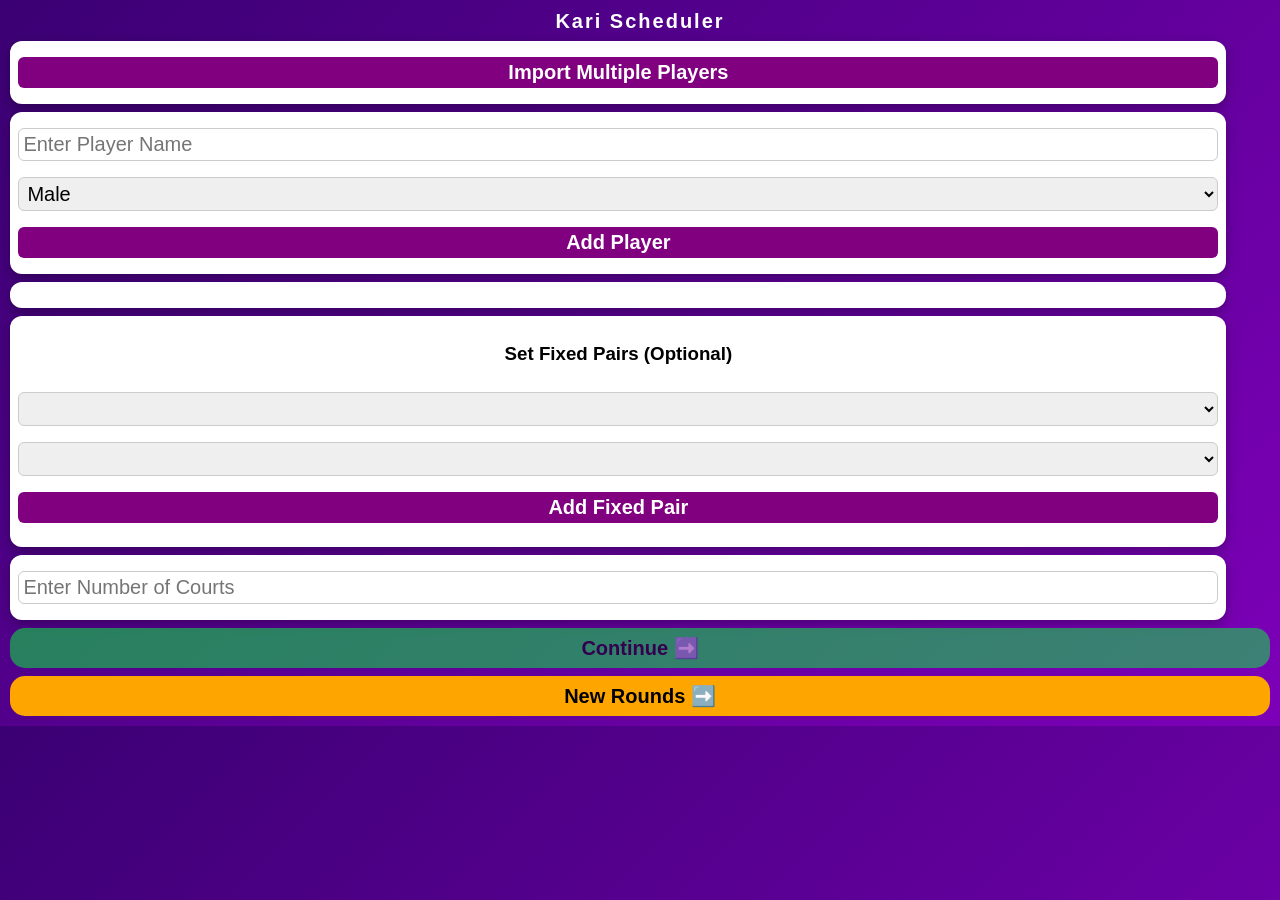
==== KariBSApp.html @ 4fd7f2a0 "Add files via upload" ====
<!DOCTYPE html>
<html lang="en">
<head>
  <meta charset="UTF-8">
  <meta name="viewport" content="width=device-width, initial-scale=1.0, maximum-scale=1.0, user-scalable=no">
  <title>Badminton Pair-UP</title>
  <link rel="stylesheet" href="style.css">
  <script src="script-up.js" defer></script>
</head>
<body>
  <div class="responsive-container">
    <div id="page1">
      <div class="container">
        <h1>Kari Scheduler</h1>
        <div class="card"><button onclick="showImportModal()">Import Multiple Players</button></div>
      <div id="importModal">
  <div class="modal-content">

    <!-- TOP BAR -->
  <div class="modal-top">
      <div class="gender-select">
        <label><input type="radio" name="genderSelect" value="Male" checked> Male</label>
        <label><input type="radio" name="genderSelect" value="Female"> Female</label>
      </div>

      <div class="modal-buttons-top">
        <button class="ok-btn" onclick="addPlayersFromText()">OK</button>
        <button class="cancel-btn" onclick="hideImportModal()">Cancel</button>
      </div>
    </div>

    <!-- TEXTAREA -->
    <textarea id="players-textarea" rows="12" placeholder="Name,Gender&#10;Kari,Male&#10;Bhavani,Female"></textarea>

  </div>
</div>
        <div class="card">
          <input type="text" id="player-name" placeholder="Enter Player Name">
          <select id="player-gender"><option value="Male">Male</option><option value="Female">Female</option></select>
          <button onclick="addPlayer()">Add Player</button>
        </div>
        <div class="card"><table id="player-list-table"></table></div>
        <div class="card">
          <h3>Set Fixed Pairs (Optional)</h3>
          <select id="fixed-pair-1"></select>
          <select id="fixed-pair-2"></select>
          <button onclick="addFixedPair()">Add Fixed Pair</button>
          <div id="fixed-pair-list" class="fixed-pairs-list"></div>
        </div>
        <div class="card"><input type="number" id="num-courts" placeholder="Enter Number of Courts" min="1"></div>
        <div class="card-col">
          <button id="goToRoundsBtn" class="main-action1" onclick="goToRounds()">Continue ➡️</button>
          <button id="resetRoundsBtn" class="main-action3" onclick="resetRounds()">New Rounds ➡️</button>          
        </div>
      </div>
    </div>
    <div id="page2" style="display:none;">
      <button class="main-action2" onclick="goBack()">Back to Input</button>
      <div id="game-results"></div>
      <div class="round-navigation">
        <button id="prevBtn" onclick="prevRound()" disabled>Prev Round</button>
        <div id="roundTitle">R</div>
        <button id="nextBtn" onclick="nextRound()" disabled>Next Round</button>
      </div>
    </div>
  </div>
</body>
</html>
---- style.css ----
/* Global Styles */
html, body {
  overscroll-behavior-y: none; /* disables pull-to-refresh but keeps scrolling */
}
body {
  margin: 0;
  font-family: Arial, sans-serif;
  background: linear-gradient(135deg, #3b0073, #7d00b8);
  color: white;
  text-align: center;
  overflow-x: hidden;
}
header {
  padding: 0.5rem;
}
h1 {
  font-size: 1.25rem;
  margin: 0;
  font-weight: bold;
  letter-spacing: 0.125rem;
}
.container {
  margin: 0.15rem;
  padding: 0.5rem;
}
/* Card Styles */
.card {
  background: white;
  color: black;
  padding: 0.5rem;
  margin: 0.5rem 0;
  border-radius: 0.75rem;
  box-shadow: 0 0.25rem 0.75rem rgba(0, 0, 0, 0.3);
  max-width: 95vw;
  box-sizing: border-box;
}
.card input,
.card select,
.card button {
  width: 100%;
  padding: 0.25rem;
  margin: 0.5rem 0;
  font-size: 1.25rem;
  border-radius: 0.375rem;
  box-sizing: border-box;
}
.card input,
.card select {
  border: 0.0625rem solid #ccc;
}
.card button {
  background: purple;
  color: white;
  border: none;
  font-weight: bold;
  cursor: pointer;
  transition: background 0.3s, transform 0.2s;
}
.card button:hover {
  background: #5e009c;
  transform: scale(1.01);
}
/* Match Card Styles */
/* Each match container */
.teams {
  display: flex;
  background: white;
  position: relative;
  width: 95%;
  border-radius: 1rem;
  overflow: hidden;
  box-shadow: 0 4px 10px rgba(0,0,0,0.2);
  margin: 1rem auto;
  padding: 0.25rem;
  text-align: center;
  font-weight: bold;
}
/* Left side – Blue team */
.team[data-team-side="L"] {
  flex: 1;
  background: white;
  border-radius: 1rem;
  padding: 0.5rem;
  display: flex;
  flex-direction: column;
  align-items: stretch;
  justify-content: center;
  gap: 0.01rem;
  position: relative;
  box-shadow: inset 0 0 6px rgba(255, 255, 255, 0.1);
  transition: 0.2s ease;
  cursor: pointer;
}
/* Right side – Green team */
.team[data-team-side="R"] {
  flex: 1;
  background: white;
  border-radius: 1rem;
  padding: 0.5rem;
  display: flex;
  flex-direction: column;
  align-items: stretch;
  justify-content: center;
  gap: 0.01rem;
  position: relative;
  box-shadow: inset 0 0 6px rgba(255, 255, 255, 0.1);
  transition: 0.2s ease;
  cursor: pointer;
}
/* Thick vertical divider */
.teams::before {
  content: '';
  position: absolute;
  top: 0;
  bottom: 0;
  left: 50%;
  width: 0.25rem; /* line thickness */
  background: orange;
  transform: translateX(-50%);
  z-index: 1;
  opacity: 0.9;
}
/* Highlight selected team when swapping */
.selected-team {
  outline: 3px solid red;
  box-shadow: 0 0 10px red;
}
.match-card {
  background: white;
  border-radius: 1rem;
  padding: 0.25rem;
  margin: 0.25rem auto;
  box-shadow: 0 4px 10px rgba(0, 0, 0, 0.25);
  position: relative;
  transition: transform 0.2s ease, box-shadow 0.2s ease;
}
.match-card:hover {
  transform: translateY(-4px);
  box-shadow: 0 6px 16px rgba(0, 0, 0, 0.3);
}
.match-card h3 {
  font-size: 1.375rem;
  margin: 0;
}
.teams2 {
  flex: 1;
  background: white;
  border-radius: 0.8rem;
  padding: 0.6rem;
  display: flex;
  flex-direction: column;
  align-items: stretch;
  gap: 0.4rem;
  position: relative;
  box-shadow: inset 0 0 6px rgba(255, 255, 255, 0.1);
  transition: 0.2s ease;
  cursor: pointer;
}
.team2 {
  flex: 1;
  background: white;
  border-radius: 0.8rem;
  padding: 0.6rem;
  display: flex;
  flex-direction: column;
  align-items: stretch;
  gap: 0.4rem;
  position: relative;
  box-shadow: inset 0 0 6px rgba(255, 255, 255, 0.1);
  transition: 0.2s ease;
  cursor: pointer;
}
.team2:hover {
  background: rgba(255, 255, 255, 0.15);
}
.team.swapping {
  background: #ffa50066;
  transform: scale(1.05);
}
.team2::before {
  content: "";
  position: absolute;
  top: 0;
  left: 0;
  right: 0;
  height: 1.2rem;
  background: rgba(0, 0, 0, 0.15);
  border-top-left-radius: 0.5rem;
  border-top-right-radius: 0.5rem;
}
.team[data-team-side="L"] {
  background: linear-gradient(145deg, #2ecc71, #27ae60);
  box-shadow: 0 3px 6px rgba(0, 0, 0, 0.2);
  border-radius: 10px;
}
.team[data-team-side="R"] {
  background: linear-gradient(145deg, #3498db, #1f78c1);
  box-shadow: 0 3px 6px rgba(0, 0, 0, 0.2);
  border-radius: 10px;
}
.team button {
  background: none;
  color: black;
  font-weight: 600;
  border: none;
}
/* Player Buttons */
.Lplayer-btn,
.Rplayer-btn,
.rest-btn {
  border: none;
  border-radius: 0.375rem;
  font-size: 1.1rem;
  padding: 0.25rem;
  margin: 0.25rem 0;
  color: #fff;
  text-align: center;
  transition: transform 0.2s, background 0.2s;
  cursor: grab;
}
.Lplayer-btn {
  background: #28a745;
}
.Rplayer-btn {
  background: #0099cc;
}
.Lplayer-btn:hover {
  background: #34995b;
  transform: scale(1.03);
}
.Rplayer-btn:hover {
  background: #3f8e9c;
  transform: scale(1.03);
}
.Lplayer-btn.selected,
.Rplayer-btn.selected,
.rest-btn.selected {
  outline: 0.1rem solid red;
  background: #F7F22D !important;
  color: black;
  box-shadow: 0 0 0.625rem #4caf50;
  transform: scale(1.25);
  animation: borderPulse 2s ease-in-out infinite;
}
@keyframes borderPulse {
  0%, 100% {
    box-shadow: 0 0 0.25rem #4caf50, 0 0 0.5rem #4caf50;
    outline-color: red;
  }
  50% {
    box-shadow: 0 0 1rem #4caf50, 0 0 1.5rem #4caf50;
    outline-color: black;
  }
}
/* Rest Box */
.rest-box {
  display: none;
  flex-wrap: wrap;
  justify-content: center;
  align-items: flex-start;
  row-gap: 0.25rem;   /* vertical gap */
  column-gap: 0.5rem;
  
  padding: 0.25rem;
  margin: 0.5rem;
  box-sizing: border-box;
  border-radius: 0.375rem;
  min-height: 5rem;
}
.rest-box:not(:empty) {
  display: flex;
  background: transparent !important;
  color: black;
  border: 0.0625rem solid #999;
}
.rest-btn {
  color: black;
  text-align: center;
}
.rest-btn:hover {
  transform: scale(1.05);
  opacity: 0.9;
}
/* Buttons */
.main-actionold{
  background: orange;
  color: black;
  font-size: 1.25rem;
  font-weight: bold;
  padding: 0.5rem;
  margin: 0.25rem;
  border-radius: 0.9375rem;
  cursor: pointer;
  border: none;
  min-width: 12.125rem;
  transition: background 0.3s, transform 0.2s;
}
.main-action1 {
  display: block;
  width: 100%;
  background: rgb(0, 255, 55);
  color: black;
  font-size: 1.25rem; /* 20px */
  font-weight: bold;
  padding: 0.5rem; /* 8px */
  border-radius: 0.9375rem; /* 15px */
  margin-top: 0.5rem;
  cursor: pointer;
  border: none;
  transition: background 0.3s, transform 0.2s;
}
.main-action1:hover {
   background: rgb(0, 255, 55);
  transform: scale(1.05);
}
.main-action3 {
  display: block;
  width: 100%;
  background: orange;
  color: black;
  font-size: 1.25rem; /* 20px */
  font-weight: bold;
  padding: 0.5rem; /* 8px */
  border-radius: 0.9375rem; /* 15px */
  margin-top: 0.5rem;
  cursor: pointer;
  border: none;
  transition: background 0.3s, transform 0.2s;
}
.main-action3:hover {
  background: #ffb84d;
  transform: scale(1.05);
}
.main-action2 {
  width: 90vw;
  background: orange;
  color: black;
  font-size: 1.25rem;
  font-weight: bold;
  padding: 0.5rem;
  margin-top: 1.25rem;
  margin-left: 1.25rem;
  margin-right: 1.25rem;
  margin-bottom: 0.5rem;
  border-radius: 0.9375rem;
  cursor: pointer;
  border: none;
  transition: background 0.3s, transform 0.2s;
}
.main-action2:hover {
  background: #ffb84d;
  transform: scale(1.05);
}
/* === TABLE BASE === */
/* Table setup */
#player-list-table {
  width: 100%;
  border-collapse: collapse;
  text-align: center;
  margin-top: 10px;
  font-family: Arial, sans-serif;
}
/* Cells */
#player-list-table th,
#player-list-table td {
  border: 1px solid #ccc;
  padding: 5px;
  vertical-align: middle;
  height: 36px; /* uniform row height */
}
/* Name input */
#player-list-table input[type="text"] {
  width: 95%;
  height: 28px;
  padding: 5px;
  font-size: 1.25rem;
  text-align: left;

  border: none !important;
  outline: none !important;
  box-shadow: none !important;

  /* iOS Safari removes inner shadow */
  -webkit-appearance: none !important;
  appearance: none !important;

  background-color: transparent;
}

.Player-cell {
  text-align: center;
  white-space: nowrap;
  border-left: 2px solid #ccc;
  border-right: 2px solid #ccc;
  border-bottom: 1px solid #ccc;
  padding: 0;
}
.games-played {
  width: 22px;
  height: 22px;
  border-radius: 50%;
  background-color: #e0e0e0;
  color: #333;
  font-weight: bold;
  cursor: pointer;
  display: inline-flex;
  align-items: center;
  justify-content: center;
  font-size: 12px;
  margin-right: 14px;
  transition: background-color 0.2s;
  user-select: none;
}



/* Checkbox */
#player-list-table input[type="checkbox"] {
  width: 22px;
  height: 22px;
  cursor: pointer;
  accent-color: #800080;
  vertical-align: middle; /* center in cell */
}
/* Gender buttons */
.gender-cell {
  text-align: center;
  white-space: nowrap;
  border-left: 2px solid #ccc;
  border-right: 2px solid #ccc;
  border-bottom: 1px solid #ccc;
  padding: 0;
}

.gender-btn {
  width: 22px;   /* same as checkbox height */
  height: 22px;  /* same as checkbox height */
  border-radius: 50%;
  background-color: #e0e0e0;
  color: #333;
  font-weight: bold;
  cursor: pointer;
  display: inline-flex;
  align-items: center;
  justify-content: center;
  font-size: 12px; /* fit smaller button */
  transition: background-color 0.2s, transform 0.1s, box-shadow 0.1s;
  user-select: none;
}

.stat-cell {
  text-align: center;
  white-space: nowrap;
  border-left: 2px solid #ccc;
  border-right: 2px solid #ccc;
  border-bottom: 1px solid #ccc;
  padding: 0;
}

.played-count, .rest-count {
  width: 2rem;
  height: 2rem;
  border-radius: 50%;
  border: 2px solid transparent;   /* 🔥 MUST have a border */
  font-size: 1rem;
  font-weight: bold;
  display: inline-flex;
  align-items: center;
  justify-content: center;
  transition: background-color 0.2s, border-color 0.2s; /* 🔥 animate border */
  user-select: none;
  cursor: default;
}

/* Hide actual radio */
.gender-btn input[type="radio"] {
  display: none;
}
/* Hover effect */
.gender-btn:hover {
  background-color: #d0d0d0;
  transform: scale(1.1);
}
/* Checked states */
.gender-btn.male:has(input[type="radio"]:checked) {
  background-color: #3498db;
  color: white;
  box-shadow: 0 0 6px rgba(52, 152, 219, 0.6);
}
.gender-btn.female:has(input[type="radio"]:checked) {
  background-color: #e91e63;
  color: white;
  box-shadow: 0 0 6px rgba(233, 30, 99, 0.6);
}
#player-list-table tr.inactive {
  background-color: #f0f0f0; /* light gray */
  opacity: 0.8;
}
#player-list-table tr.inactive input[type="text"] {
  background-color: #e0e0e0;
  color: #666;
  cursor: not-allowed;
}
.tbdelete-btn {
  width: 28px;
  height: 28px;
  border-radius: 50%;
  border: 1px solid #ff0000;   /* thin red border */
  background: #ffffff;         /* white background */
  color: #ff0000;              /* red X */
  font-size: 18px;
  line-height: 0;
  cursor: pointer;
  display: flex;
  align-items: center;
  justify-content: center;
  padding: 0;
}
.selected-row {
  background: #ffe0e0 !important;
  border: 2px solid red;
}
.no-col {
  cursor: pointer;
  user-select: none;
}

.selected-no {
  background: #ffe0e0;
  border: 2px solid red;
}

.tbdelete-btn {
  color: red;
  background: none;
  border: none;
  font-size: 16px;
  cursor: pointer;
}

.selected-no {
  background: #ffe0e0;
  border: 2px solid red;
  font-weight: bold;
}
.no-col {
  cursor: pointer;
  user-select: none;
}


/* Fixed Pairs */
.fixed-pairs-list {
  margin-top: 0.5rem;
}
.fixed-pair-item {
  background: #eee;
  color: black;
  padding: 0.375rem 0.5rem;
  border-radius: 0.375rem;
  margin: 0.3125rem 0;
  display: flex;
  justify-content: space-between;
  align-items: center;
}
.fixed-pair-remove {
  color: #d11a2a;
  cursor: pointer;
  margin-left: 0.5rem;
}
.fixed-pair-remove:hover {
  color: #a00;
}
/* Modal */
#importModal {
  display: none;
  position: fixed;
  top: 0;
  left: 0;
  width: 100vw;
  height: 100vh;
  background: rgba(0, 0, 0, 0.6);
  z-index: 1000;
  font-size: 1.375rem;
}
#importModal .modal-content {
  background: white;
  color: black;
  max-width: 31.25rem;
  margin: 6.25rem auto;
  padding: 1.5rem;
  border-radius: 0.75rem;
  display: flex;
  flex-direction: column;
  justify-content: center;
  font-size: 1.375rem;
}
  .modal-top {
    display: flex;
    justify-content: space-between;
    align-items: center;
  }

#importModal textarea {
  width: 100%;
  box-sizing: border-box;
  margin-bottom: 1.125rem;
  padding: 0.625rem 0.75rem;
  border-radius: 0.5rem;
  resize: vertical;
  font-size: 1.25rem;
}
.modal-buttons {
  display: flex;
  justify-content: flex-end;
  gap: 0.75rem;
}
.ok-btn,
.cancel-btn {
  font-size: 1.125rem;
  font-weight: bold;
  cursor: pointer;
  padding: 0.625rem 1rem;
  border-radius: 0.5rem;
  border: none;
  color: white;
}
.ok-btn {
  background: #009c3c;
}
.ok-btn:hover {
  background: #00b84d;
}
.cancel-btn {
  background: #d11a2a;
}
.cancel-btn:hover {
  background: #ff3b3b;
}



/* Round Navigation */
.round-navigation {
  display: flex;
  justify-content: center;
  align-items: center;
  gap: 1rem;
  margin-top: 0.75rem;
  padding: 0.5rem 1rem;
  background: linear-gradient(135deg, #2a2a72, #009ffd);
  border-radius: 0.75rem;
  box-shadow: 0 0.1875rem 0.5rem rgba(0, 0, 0, 0.15);
}
.round-navigation .round-label {
  color: #fff;
  font-weight: 600;
  font-size: 1rem;
  text-shadow: 0 0.0625rem 0.125rem rgba(0, 0, 0, 0.2);
}
.round-navigation button {
  background: #fff;
  border: none;
  padding: 0.5rem 1rem;
  font-size: 0.95rem;
  font-weight: 600;
  border-radius: 0.5rem;
  cursor: pointer;
  transition: all 0.25s ease;
  min-width: 3.125rem;
}
.round-navigation button:hover:enabled {
  background: #009ffd;
  color: #fff;
  box-shadow: 0 0.125rem 0.375rem rgba(0, 0, 0, 0.2);
  transform: translateY(-0.0625rem);
}
.round-navigation button:disabled {
  opacity: 0.5;
  cursor: not-allowed;
}
/* Misc Utilities */
button:disabled {
  opacity: 0.5;
  cursor: not-allowed;
}
#roundTitle {
  width: 1.5rem;
  height: 1.5rem;
  border-radius: 50%;
  background-color: #FFD700;
  color: black;
  font-size: 1.25rem;
  display: flex;
  justify-content: center;
  align-items: center;
  user-select: none;
  padding: 0.625rem;
}
/* Round Status */
.latest-round .match-card,
.latest-round .rest-btn,
.latest-round .Lplayer-btn,
.latest-round .Rplayer-btn {
  filter: none;
  transform: scale(1.01);
  transition: all 0.3s ease;
}
.played-round .match-card,
.played-round .rest-btn,
.played-round .Lplayer-btn,
.played-round .Rplayer-btn,
.played-round .teams,
.played-round .team[data-team-side="L"],
.played-round .team[data-team-side="R"] {
  filter: grayscale(40%) opacity(0.7);
  transform: scale(1);
  border: 0.0625rem solid #999;
}
/* Swap Icons */
.swap-icon {
  position: absolute;
  top: -1px;
  right: -1px;
  z-index: 10;                  /* keeps icon above player buttons */
  background: rgba(255, 255, 255, 0.9); 
  color: white;
  border-radius: 50%;
  padding: 0.3rem 0.35rem;
  font-size: 0.9rem;
  box-shadow: 0 0 8px rgba(0,0,0,0.4);
  cursor: pointer;
  transition: 0.2s ease;
}
.swap-icon:hover {
  transform: scale(1.15);
  background: #ffa726;
}
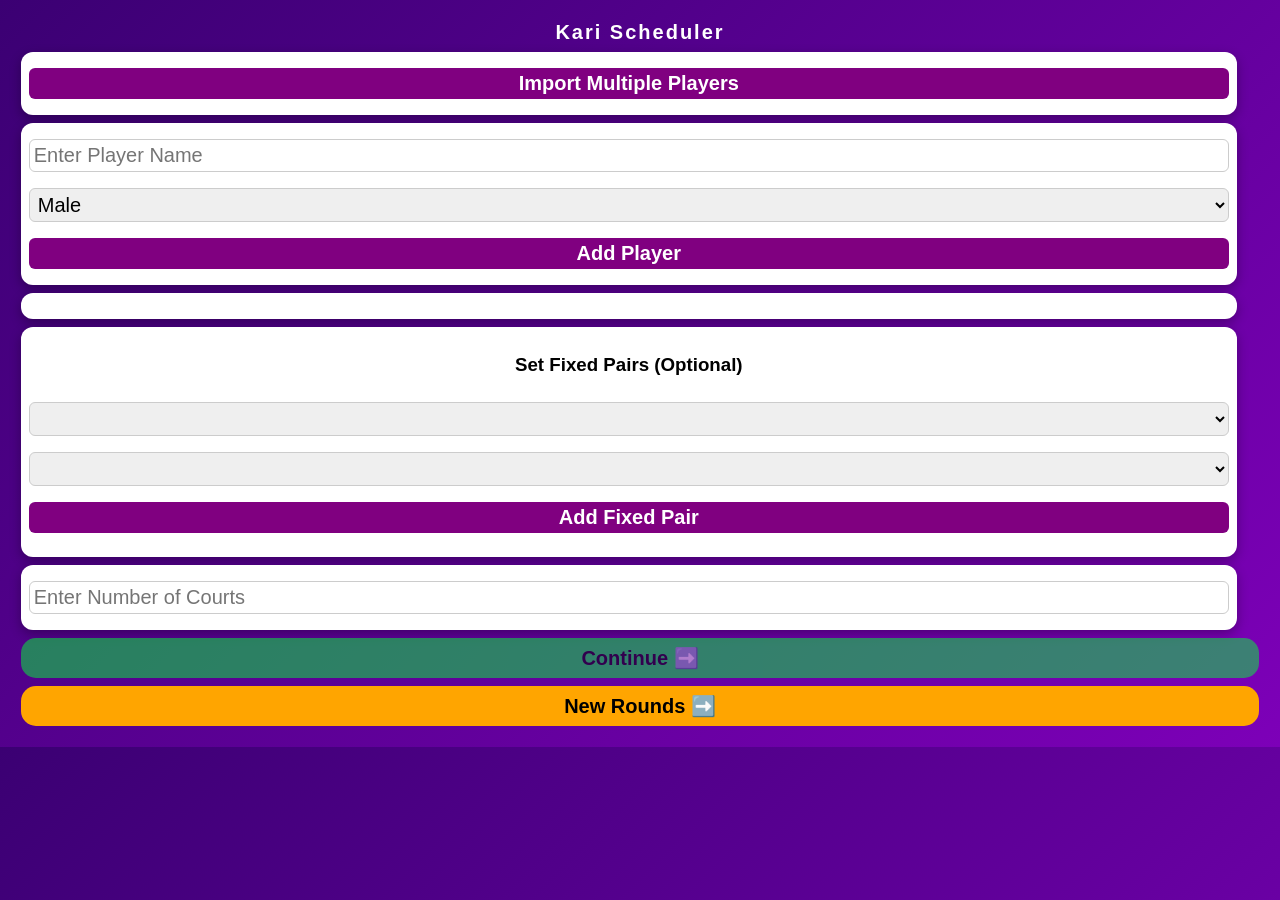
==== commit 941929a2: "Add files via upload" ====
--- a/KariBSApp.html
+++ b/KariBSApp.html
@@ -5,10 +5,11 @@
   <meta name="viewport" content="width=device-width, initial-scale=1.0, maximum-scale=1.0, user-scalable=no">
   <title>Badminton Pair-UP</title>
   <link rel="stylesheet" href="style.css">
-  <script src="script-up.js" defer></script>
+  <script src="script-1.js" defer></script>
+  <script src="script-2.js" defer></script>
 </head>
 <body>
-  <div class="responsive-container">
+  <div class="container">
     <div id="page1">
       <div class="container">
         <h1>Kari Scheduler</h1>
